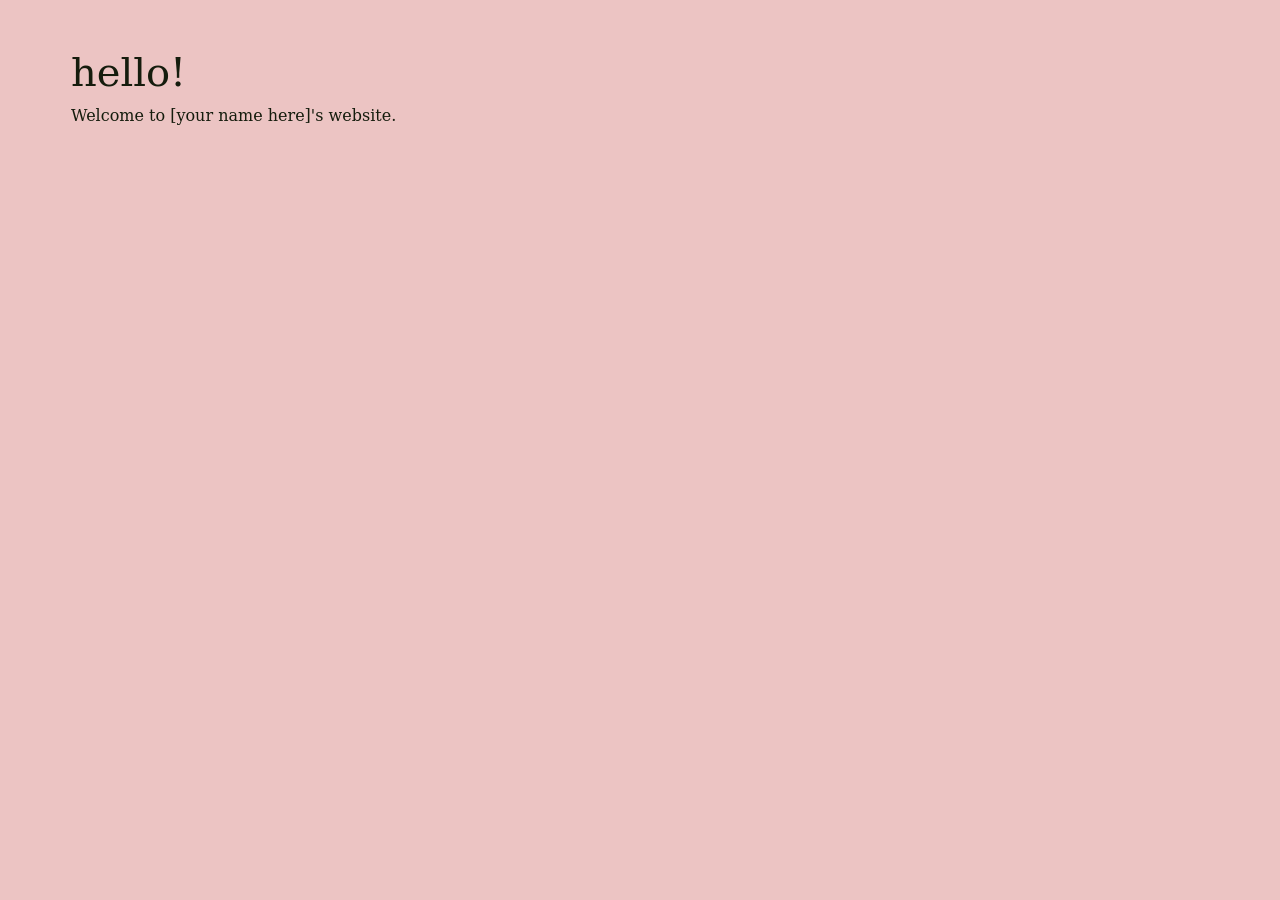
==== about.html @ b49a1428 "Added work and about pages Added about, writing, design, and photography repo. Then linked all to ho" ====
<!DOCTYPE html>
<html lang="en">

	<head>
		<link rel="stylesheet" href="https://cdnjs.cloudflare.com/ajax/libs/animate.css/4.1.1/animate.min.css"/>
		
		<meta name="viewport" content="width=device-width, initial-scale=1">

		<title>Your Name Page</title>

		<link href="https://cdn.jsdelivr.net/npm/bootstrap@5.3.8/dist/css/bootstrap.min.css" rel="stylesheet" integrity="sha384-sRIl4kxILFvY47J16cr9ZwB07vP4J8+LH7qKQnuqkuIAvNWLzeN8tE5YBujZqJLB" crossorigin="anonymous">

		<link href="./styles/style.css" rel="stylesheet">
	</head>
	
	<body>

		<!-- site content goes between here -->

		<div class="container py-5">
                <h1>hello!</h1>
                <p>Welcome to [your name here]'s website.</p>
		</div>

        <!-- and here -->

		<script src="https://cdn.jsdelivr.net/npm/bootstrap@5.3.8/dist/js/bootstrap.bundle.min.js" integrity="sha384-FKyoEForCGlyvwx9Hj09JcYn3nv7wiPVlz7YYwJrWVcXK/BmnVDxM+D2scQbITxI" crossorigin="anonymous"></script>
		<script src="js/main.js"></script>
	</body>
</html>
---- styles/style.css ----
@import url('https://fonts.googleapis.com/css2?family=Texturina:ital,opsz,wght@0,12..72,100..900;1,12..72,100..900&display=swap');

@font-face {
    font-family: "DejaVu Serif";
    src: url("fonts/DejaVuSerif.ttf") format("truetype");
}

:root {
    --bg-color: #ecc4c3; 
    --text-color: #151C0D; 
    --highlight-color-one: #83944C; 
    --highlight-color-two: #DFA768; 
}

body {
    background-color: var(--bg-color);
    color: var(--text-color);
    font-family: "DejaVu Serif", serif;
    
}
/* Hero Section */
.hero-section {
    background: url('../images/fheader.jpg') no-repeat center;
    opacity: 50%;
    background-size: cover;
    background-position: center;
    padding-top: 100px;
    height: 25vh;
    display: flex;
    align-items: left;
    justify-content: left;
    color: white;
}

.bg-light {
    background-color: red;
}

.hero-section h1 {
    color: #915466;
    font-family: "DejaVu Serif", serif;
    font-weight: 600;
}

h2, h3, h4, h5 {
    font-family: "Texturina", serif;
    color: #151C0D;
}

.hero-section .lead {
    font-size: 1.5rem;
}

.carousel-inner img {
    width: 100%; 
    aspect-ratio: 16/9;
    object-fit: cover;
}

.carousel-control-prev img {
    width: 50%; 
    aspect-ratio: 1/1;
    object-fit: cover;
}

.carousel-control-next img {
    width: 50%; 
    aspect-ratio: 1/1;
    object-fit: cover;
}

.btn {
    background-color: var(--highlight-color-two);
    color: #151C0D;
    border: none;
    padding: 2%;
}

.work-card img {
    height: 300px;
    object-fit: cover;
    border-radius: 5%;
    filter: sepia(20%);
}

.work-card {
    font-family: "DejaVu Serif", serif;
    border-radius: 5%;
    border: none;
    background: #83944C;
    color: #FFFDF1;
}

h2 {
    font-weight: 700;
    color: #333;
}

.modal-body img {
    width: 100%;
}

.container { 
    padding: 1px
}

.footer { 
    background-color: #ac7283;
    list-style-type: none;
    display: flex; 
    gap: 20px; 
}

.footer-link { 
    color: #fcf9f0;
}
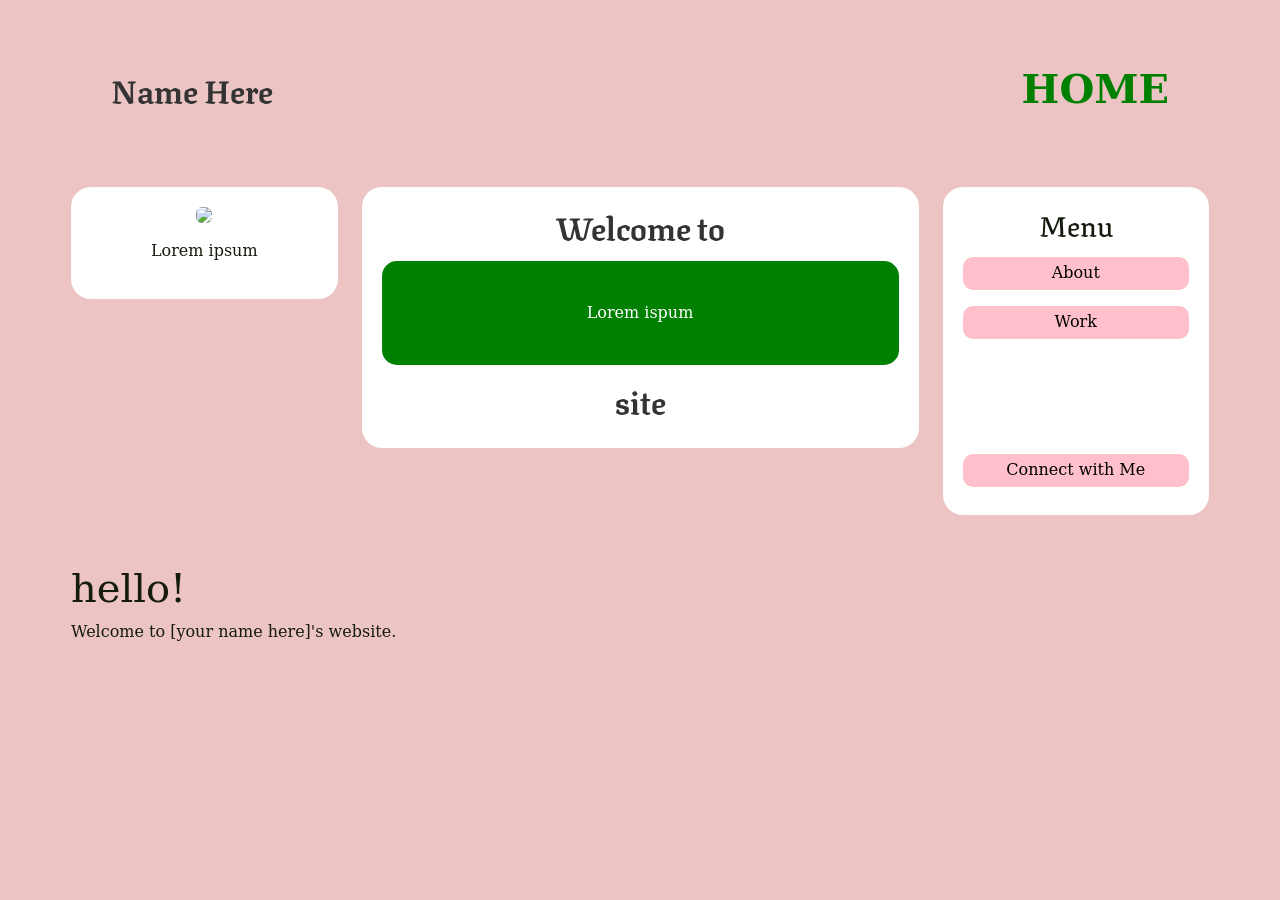
==== commit 2368dee9: "Added about page, add web initialization set up I added the format I actually want in my About page." ====
--- a/about.html
+++ b/about.html
@@ -14,8 +14,49 @@
 	</head>
 	
 	<body>
-
-		<!-- site content goes between here -->
+    <header> 
+      <div class="container mt-4"> 
+        <div class="header d-flex justify-content-between align-items-center">
+          <h2>Name Here</h2>
+          <h1 class="fw-bold">HOME</h1>
+        </div>
+      </div>
+    </header>
+    <div class="container mt-4">
+      <div class="row g-4">
+        <!--Left-->
+        <div class="col-md-3">
+          <div class="card-custom text-center">
+            <img src="https://via.placeholder.com/200" class="img-fluid rounded mb-3">
+            <p>Lorem ipsum</p>
+          </div>
+        </div>
+        <!--Center-->
+        <div class="col-md-6">
+          <div class="card-custom text-center">
+            <h2>Welcome to</h2>
+            <div class="green-box my-3">
+              Lorem ispum
+            </div>
+            <h2>site</h2>
+          </div>
+        </div>
+        <!--Right-->
+        <div class="col-md-3">
+          <div class="card-custom text-center">
+            <h3>Menu</h3>
+            <button class="btn btn-pink w-100 my-2">About</button>
+            <button class="btn btn-pink w-100 my-2">Work</button>
+            <div class="my-3">
+              <span class="circle"></span>
+              <span class="circle"></span>
+              <span class="circle"></span>
+            </div>
+            <button class="btn btn-pink w-100 my-2">Connect with Me</button>
+          </div>
+        </div>
+      </div>
+    </div>
 
 		<div class="container py-5">
                 <h1>hello!</h1>
--- a/styles/style.css
+++ b/styles/style.css
@@ -105,12 +105,50 @@
 }
 
 .footer { 
+    width: 100%;
+    height: 10vh;
     background-color: #ac7283;
     list-style-type: none;
-    display: flex; 
-    gap: 20px; 
+    display: flex;
+    padding-top: 3%;
 }
 
 .footer-link { 
     color: #fcf9f0;
+    text-decoration: none;
+}
+
+.card-custom { 
+  background: white; 
+  border-radius: 20px; 
+  padding: 20px; 
+}
+
+.header { 
+  background: url('image') center/cover no-repeat;
+  border-radius: 20px; 
+  padding: 40px; 
+  color: green; 
+}
+
+.green-box { 
+  background-color: green; 
+  color: white; 
+  padding: 40px; 
+  border-radius: 15px; 
+}
+
+.btn-pink { 
+  background-color: pink; 
+  color: black; 
+  border-radius: 10px; 
+}
+
+.circle { 
+  width: 50px; 
+  height: 50px; 
+  background: white; 
+  border-radius: 50%; 
+  display: inline-block; 
+  margin: 5px;
 }
